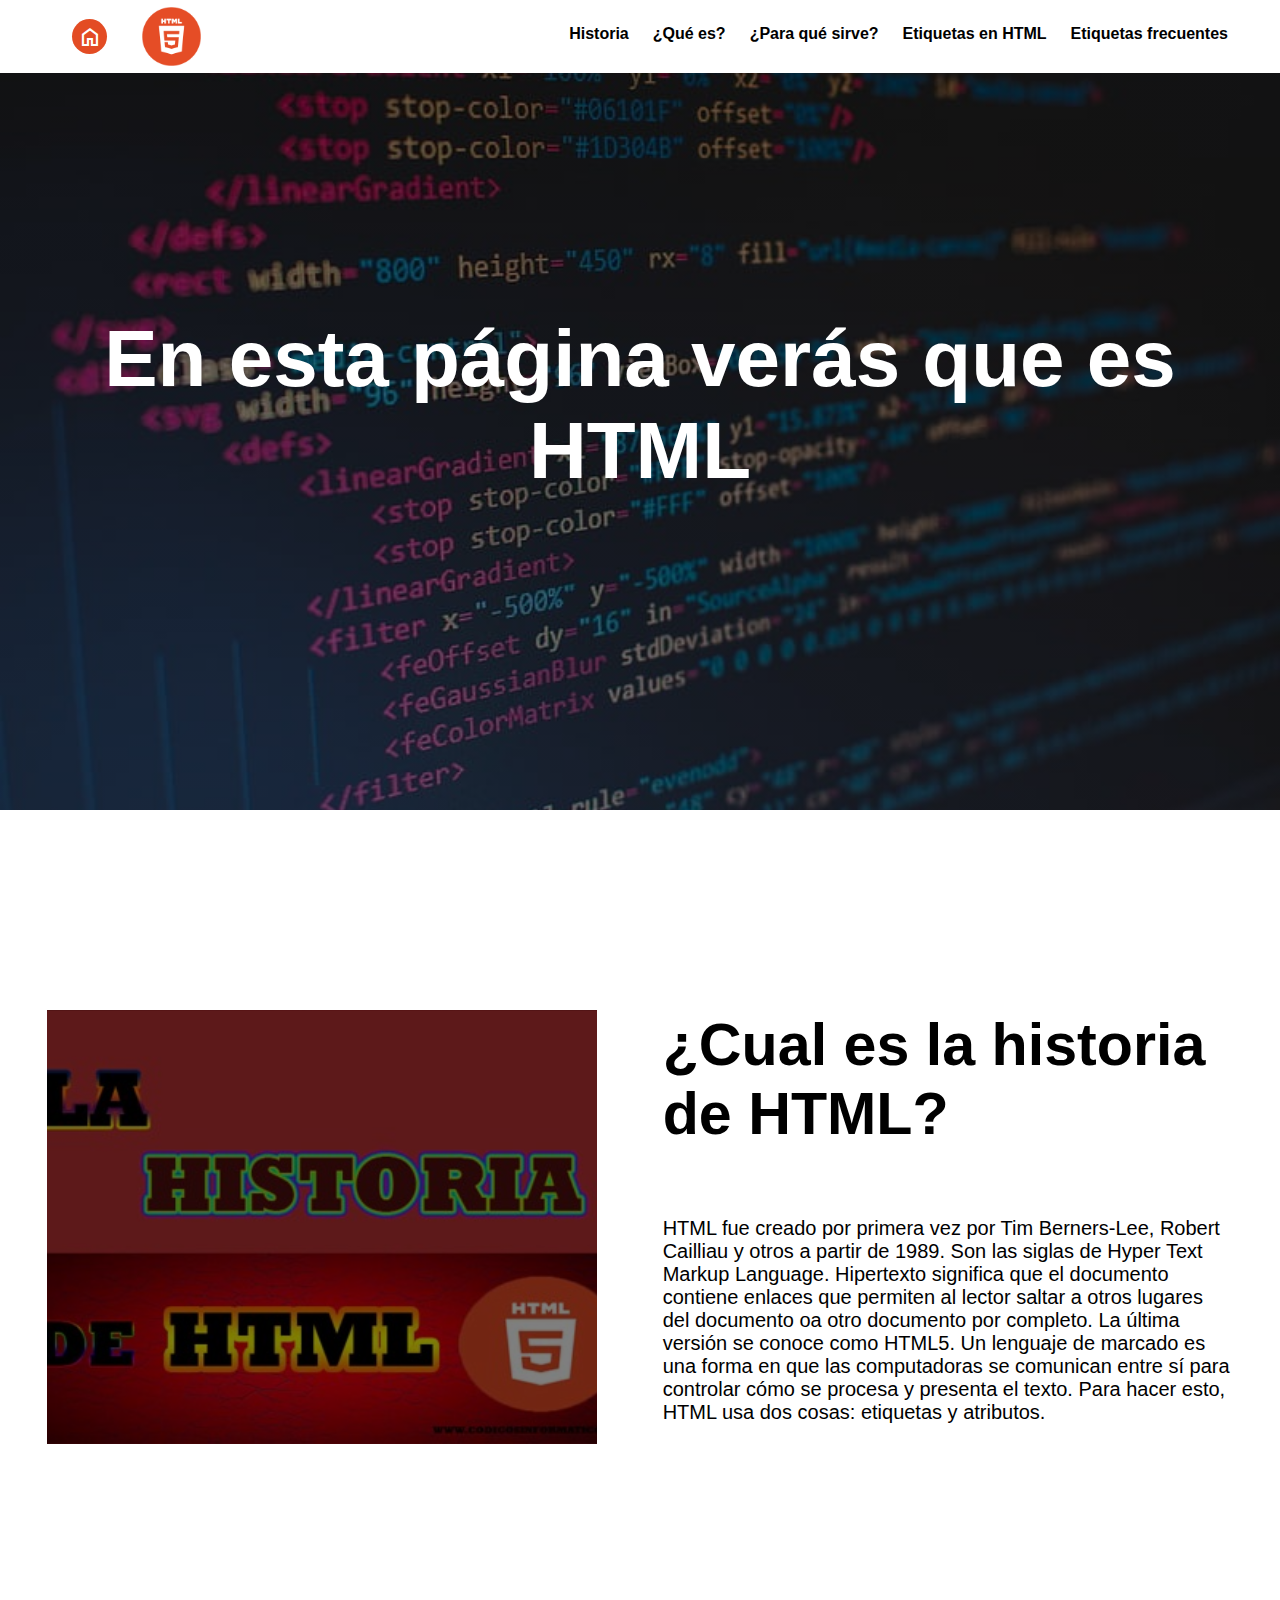
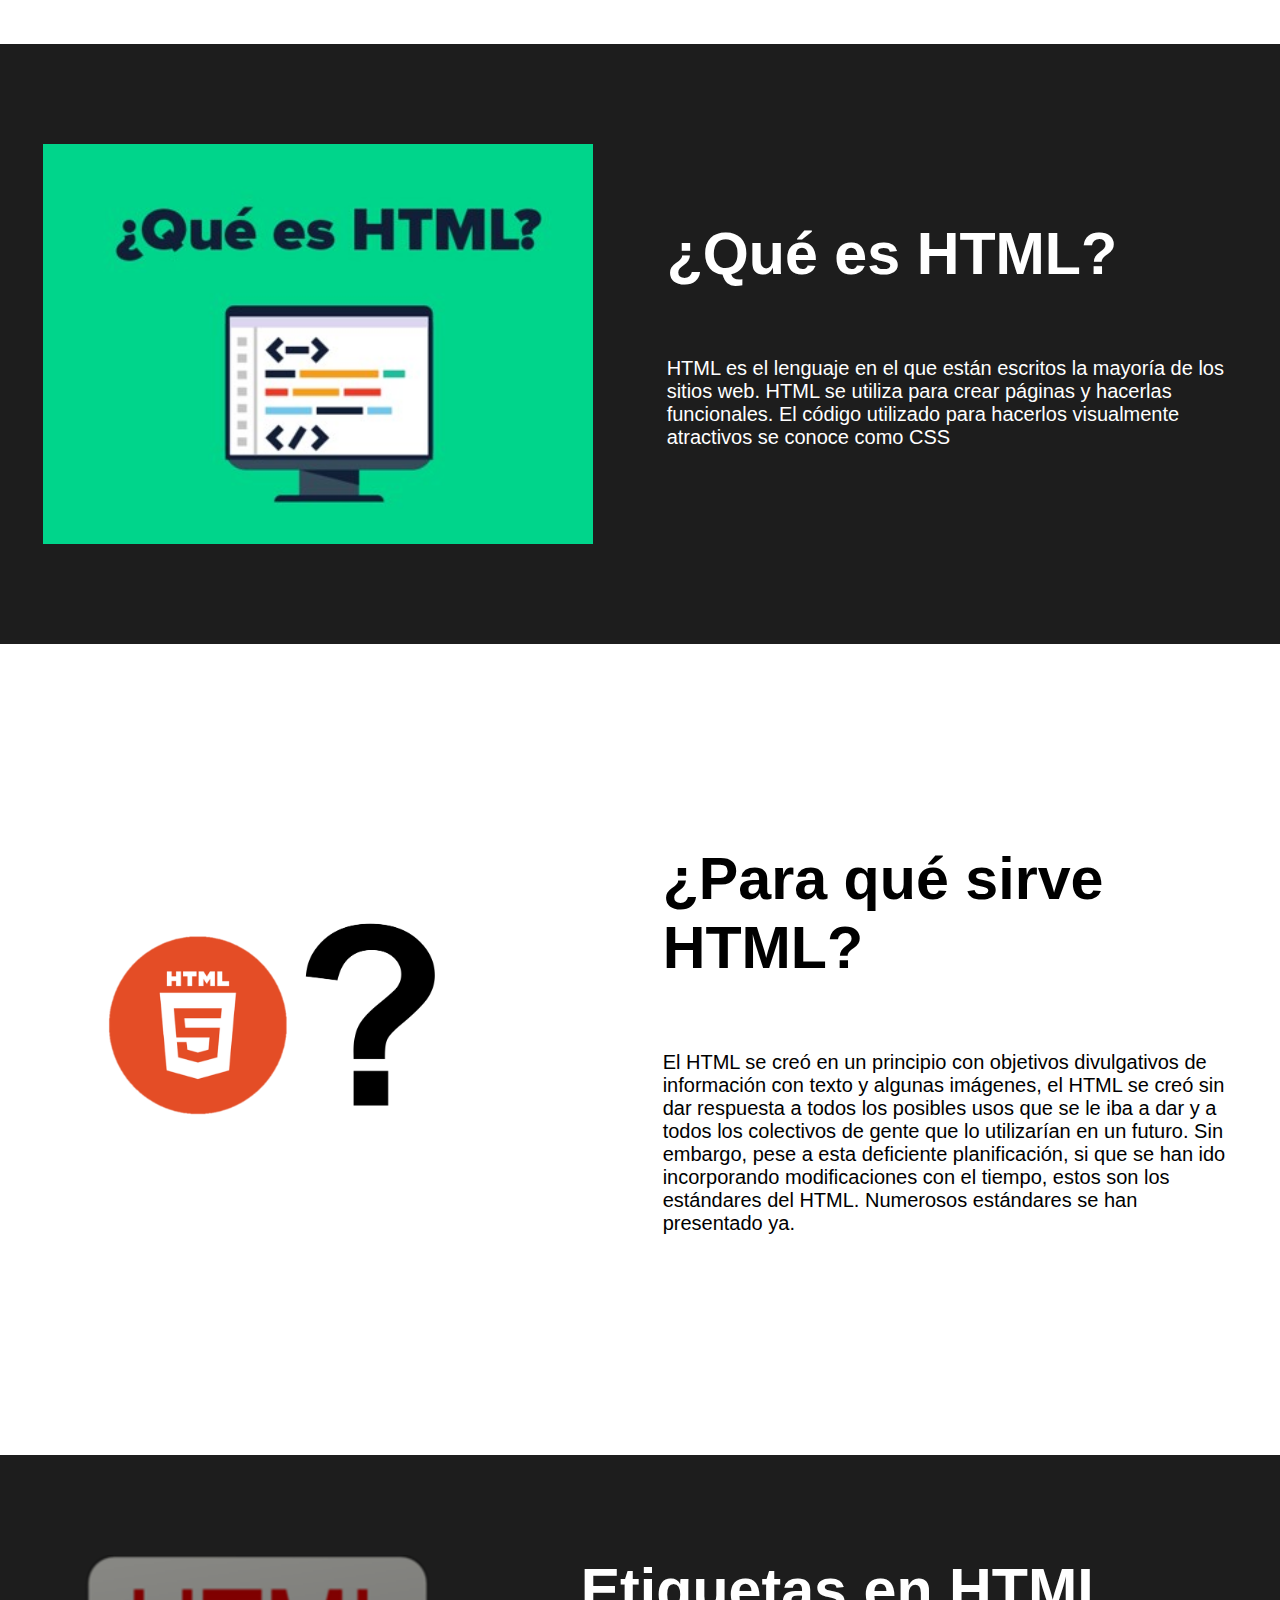
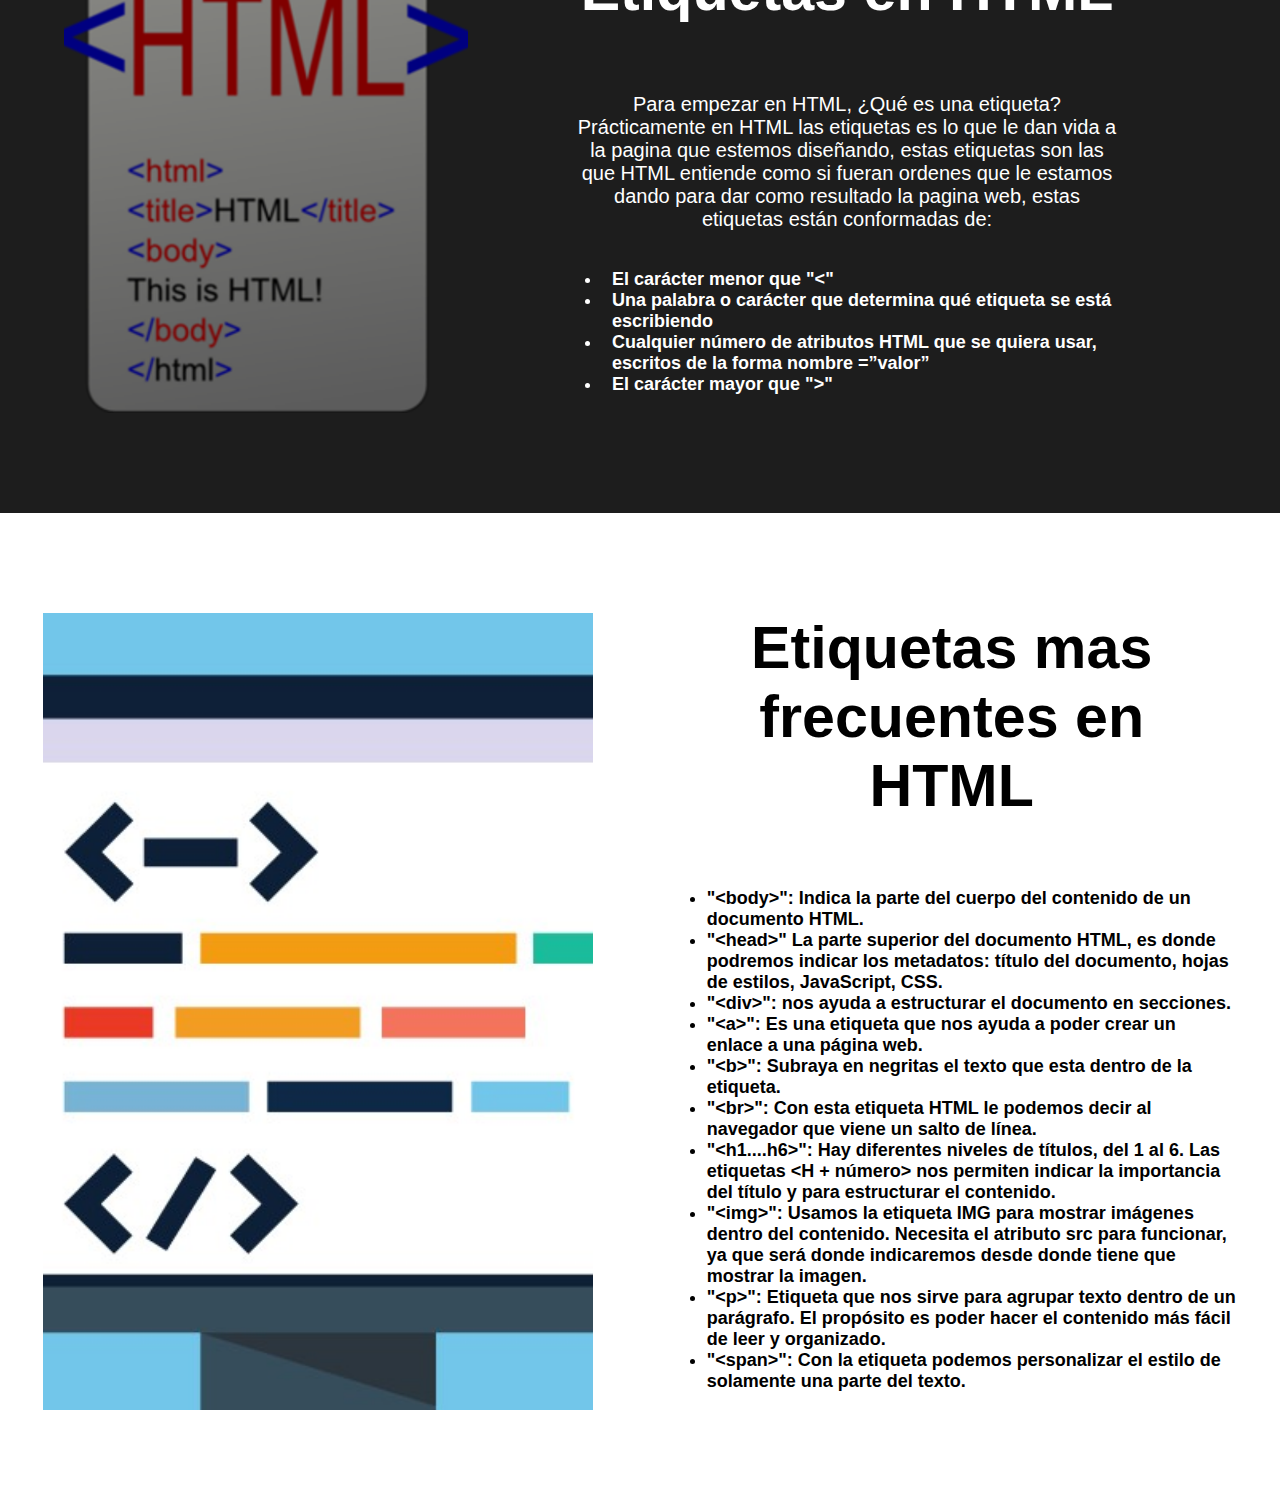
==== paghtml.html @ e71eca7e "1.9" ====
<!DOCTYPE html>
<html lang="en">
<head>

    <title>HTML</title>
    
    <link rel="stylesheet" href="stylehtml.css">
    <meta name="viewport" content="width=device-width, initial-scale=1" />
    <link rel="stylesheet" href="https://fonts.googleapis.com/css2?family=Material+Symbols+Outlined:opsz,wght,FILL,GRAD@48,400,0,0" />
</head>
<body>
    <header>

        <div class="banner">
            <a href="index.html">
                <div class="burguer">
                    <span class="material-symbols-outlined">
                        home
                        </span>
                </div>
            </a>
            <a class="logoHTML" href="#inicio"> 
                <img class = "logoHTML" src = "Images/logoHTML.png" alt ="logoHTML">
            </a>
            <nav>
                
                <a href="#historia">Historia</a>
                <a href="#ques">¿Qué es?</a>
                <a href="#sirve">¿Para qué sirve?</a>
                <a href="#etiqueta">Etiquetas en HTML</a>
                <a href="#frecuentes">Etiquetas frecuentes</a>
            </nav>
        </div>
    </header>


    <section id="inicio">
        <h1>En esta página verás que es <br> HTML </h1>
    </section>


    <section id="historia">
        <div class="containerhistoria">
            
            <div class="img-historia"></div>
            <div class="texto">
                <h2>¿Cual es la historia de HTML?</h2>
                <p>HTML fue creado por primera vez por Tim Berners-Lee, Robert Cailliau y otros a partir de 1989. Son las siglas de Hyper Text Markup Language.

                    Hipertexto significa que el documento contiene enlaces que permiten al lector saltar a otros lugares del documento oa otro documento por completo. La última versión se conoce como HTML5.
                    
                    Un lenguaje de marcado es una forma en que las computadoras se comunican entre sí para controlar cómo se procesa y presenta el texto. Para hacer esto, HTML usa dos cosas: etiquetas y atributos.</p>
            </div>
    </div>
    </section>


    <section id="ques">
        <div class="containerques">
            <div class="img-ques"></div>
            <div class="texto">
                <h2>¿Qué es HTML?</h2>
                <p>HTML es el lenguaje en el que están escritos la mayoría de los sitios web. HTML se utiliza para crear páginas y hacerlas funcionales. El código utilizado para hacerlos visualmente atractivos se conoce como CSS </p>
            </div>
                
        </div>
    </section>

    <section id="sirve">
        <div class="containersirve">

            <div class="img-sirve"></div>
            <div class="texto">

                <h2>¿Para qué sirve HTML?</h2>
                <p>El HTML se creó en un principio con objetivos divulgativos de información con texto y algunas imágenes, el HTML se creó sin dar respuesta a todos los posibles usos que se le iba a dar y a todos los colectivos de gente que lo utilizarían en un futuro. Sin embargo, pese a esta deficiente planificación, si que se han ido incorporando modificaciones con el tiempo, estos son los estándares del HTML. Numerosos estándares se han presentado ya.
                </p>
            </div>
                
        </div>
    </section>


    <section id="etiqueta">
        <div class="containeretiqueta">

            <div class="img-etiqueta"></div>
            <div class="texto">
                <h2>Etiquetas en HTML</h2>
                <p>Para empezar en HTML, ¿Qué es una etiqueta?
                    Prácticamente en HTML las etiquetas es lo que le dan vida a la pagina que estemos diseñando, estas etiquetas son las que HTML entiende como si fueran ordenes que le estamos dando para dar como resultado la pagina web, estas etiquetas están conformadas de:
                    <ul>
                        <li>El carácter menor que "&lt;" </li>
                        <li>Una palabra o carácter que determina qué etiqueta se está escribiendo</li>
                        <li>Cualquier número de atributos HTML que se quiera usar, escritos de la forma nombre =”valor”</li>
                        <li>El carácter mayor que "&gt;"</li>
                    </ul>
                </div>
                </p>
            
        </div>
    </section>
    <section id="frecuentes">
        <div class="containerfrecu">

            <div class="img-frecu"></div>
            <div class="texto">
                <h2>Etiquetas mas frecuentes en HTML</h2>
                <ul>
                    <li>"&lt;body&gt;": Indica la parte del cuerpo del contenido de un documento HTML. </li>
                    <li>"&lt;head&gt;" La parte superior del documento HTML, es donde podremos indicar los metadatos: título del documento, hojas de estilos, JavaScript, CSS. <br></li>
                    <li>"&lt;div&gt;": nos ayuda a estructurar el documento en secciones. <br></li>
                    <li>"&lt;a&gt;": Es una etiqueta que nos ayuda a poder crear un enlace a una página web. <br>
                    </li>
                    <li>"&lt;b&gt;": Subraya en negritas el texto que esta dentro de la etiqueta. <br></li>
                    <li>"&lt;br&gt;": Con esta etiqueta HTML le podemos decir al navegador que viene un salto de línea. <br></li>
                    <li>"&lt;h1....h6&gt;": Hay diferentes niveles de títulos, del 1 al 6. Las etiquetas &lt;H + número&gt; nos permiten indicar la importancia del título y para estructurar el contenido. <br>
                    </li>
                    <li>"&lt;img&gt;": Usamos la etiqueta IMG para mostrar imágenes dentro del contenido. Necesita el atributo src para funcionar, ya que será donde indicaremos desde donde tiene que mostrar la imagen. <br></li>
                    <li>"&lt;p&gt;": Etiqueta que nos sirve para agrupar texto dentro de un parágrafo. El propósito es poder hacer el contenido más fácil de leer y organizado. <br></li>
                    <li>"&lt;span&gt;": Con la etiqueta podemos personalizar el estilo de solamente una parte del texto.
                    <br></li>
                </ul>
            </div>
        </div>
    </section>
</body>
</html>
---- stylehtml.css ----
*{
    box-sizing: border-box;
}


body{
    font-family: 'Roboto', sans-serif;
     margin: 0;
}

h1{ font-size: 3.5em;}
h2{ font-size: 3.7em;}
h3{ font-size: 2em;}
p{ font-size: 1.25em;}

button{
    font-size: 1.5em;
    font-weight: bold;
    padding: 10px  40px;
    border-radius: 10px;
    border: 2px solid rgba(0, 0, 0, 0.5);
    box-shadow: 2px 2px 10px rgba(0, 0, 0, 0.5);
    color: white;
    background-color: rgb(227,76,36);
}

button:hover{
    background-color: rgb(145, 53, 28);;
}
header .logoHTML{
    max-width: 85px;
    max-height: 85px;
    margin: 0;
    cursor: pointer;
}
.banner{
    max-width: 1200px;
    margin: auto;
}

header{
    background-color: rgb(255, 255, 255);
}

header .banner {
    display: flex;
    flex-direction: column;
    align-items: center;
}


header .burguer{
    height: 35px;
    width: 35px;
    border-radius: 50%;
    background-color: rgb(227,76,36);
    margin: 0px 20px;
    align-items: center;
    display: flex;
    justify-content: center;
    cursor: pointer;
    color: white;
}

header nav {
    display: flex;
    flex-direction: column;
    text-align: center;
    padding-bottom: 25px;
}

header a{
    padding: 5px 12px;
    text-decoration: none;
    font-weight: bold;
    color: black;
}

header a:hover{
    color: rgb(227,76,36);
}

#inicio{
    display: flex;
    align-items: center;
    justify-content: center;
    text-align: center;
    flex-direction: column;
    height: 90vh;
    color: white;
    background-image: linear-gradient(
        0deg,
        rgba(0,0,0,0.5),
        rgba(0,0,0,0.5)
    )
    ,url("Images/Inicio.jpg");
    background-repeat: no-repeat;
    background-size: cover;
    background-position: center center;
}

#Inicio h1{
    color: white;
}


#historia .containerhistoria{
    text-align: center;
    padding: 200px 12px;
}

#ques{
    background-color: rgb(29, 29, 29);
    color: white;
}

#ques .containerques{
    text-align: center;
    padding: 100px 0px;
}

#sirve .containersirve{
    text-align: center;
    padding: 200px 12px;
}

#etiqueta{
    background-color: rgb(29, 29, 29);
    color: white;
}

#etiqueta .containeretiqueta{
    text-align: left;
    padding: 100px 0px;
}

#etiqueta p{
    padding: 0px 10px;
    text-align: center;
}

#etiqueta ul li{
    padding: 0px 10px;
    font-size: 18px;
    font-weight: bold;
}

#etiqueta h2{
    padding: 0px 10px;
    text-align: center;
}

#frecuentes{
    background-color: rgb(255, 255, 255);
}

#frecuentes .containerfrecu{
    text-align: left;
    padding: 100px 0px;
}

#frecuentes ul{
    font-size: 20px;
    font-weight: bold;
}
#frecuentes h2{
    padding: 0px 10px;
    text-align: center;
}

/*-----------------------------------------------------------------*/
@media (min-width: 720px){
    header{
        position: fixed;
        width: 100%;
    }
    header .banner{
        flex-direction: row;
        
    }

    header nav{
        justify-content: space-between;
        flex-direction: row;
        padding-inline-start:40px ;
        margin-top: 20px;  
    }

    header .logoHTML{
    margin-right: auto;
    padding: 0 0;
    max-width: 65px;
    max-height: 65px;
    cursor: pointer;
    justify-content: left;
    }
    #inicio h1{
        font-size: 5em;
    }

    #historia .containerhistoria{
        display: flex;
        justify-content: space-evenly;
    }

    #historia .img-historia{
        background-image: linear-gradient(
        0deg,
        rgba(0,0,0,0.5),
        rgba(0,0,0,0.5)
    )
        ,url("Images/Historia.jpg");
        background-size: cover;
        background-position: center center;
        min-height: 400px;
        min-width: 550px;
    }
    #historia .texto{
        width: 50%;
        text-align: initial;
        padding-left: 30px;
        max-width: 600px;
        display: flex;
        justify-content:center ;
        flex-direction: column;
    }

    #historia h2{
        margin-top: 0%;
    }

#ques .containerques{
    display: flex;
    justify-content: space-evenly;
}

#ques .img-ques{
    background-image:url("Images/ques.jpg");
    background-size: cover;
    background-position: center center;
    min-height: 400px;
    min-width: 550px;
    cursor: pointer;
}
#ques .texto{
    width: 50%;
    text-align: initial;
    padding-left: 30px;
    max-width: 600px;
    display: flex;
    justify-content:center ;
    flex-direction: column;
}

#ques h2{
    margin-top: 0%;
}

#sirve .containersirve{
    display: flex;
    justify-content: space-evenly;
}

#sirve .img-sirve{
    background-image:url("Images/sirve.png");
    background-size: cover;
    background-position: center center;
    min-height: 400px;
    min-width: 550px;
    cursor: pointer;
}
#sirve .texto{
    width: 50%;
    text-align: initial;
    padding-left: 30px;
    max-width: 600px;
    display: flex;
    justify-content:center ;
    flex-direction: column;
}

#sirve h2{
    margin-top: 0%;
}

#etiqueta .containeretiqueta{
    display: flex;
    justify-content: space-evenly;
}

#etiqueta .img-etiqueta{
    background-image:url("Images/etiquetaa.png");
    background-size: cover;
    background-position: center center;
    min-height: 454px;
    min-width: 404px;
    cursor: pointer;
}
#etiqueta .texto{
    width: 50%;
    text-align: initial;
    padding-left: 30px;
    max-width: 600px;
    display: flex;
    justify-content:center ;
    flex-direction: column;
}

#etiqueta h2{
    margin-top: 0%;
}

#etiqueta ul{
    font-size: 18px;
    font-weight: bold;
}
/*
-----------------------------------------------------------------
*/
#frecuentes .containerfrecu{
    display: flex;
    justify-content: space-evenly;
}

#frecuentes .img-frecu{
    background-image:url("Images/frecuentes.jpg");
    background-size: cover;
    background-position: center center;
    min-height: 350px;
    min-width: 550px;

}
#frecuentes .texto{
    width: 50%;
    text-align: initial;
    padding-left: 30px;
    max-width: 600px;
    display: flex;
    justify-content:center ;
    flex-direction: column;
}

#frecuentes h2{
    margin-top: 0%;
}

#frecuentes ul{
    font-size: 18px;
    font-weight: bold;
}
}
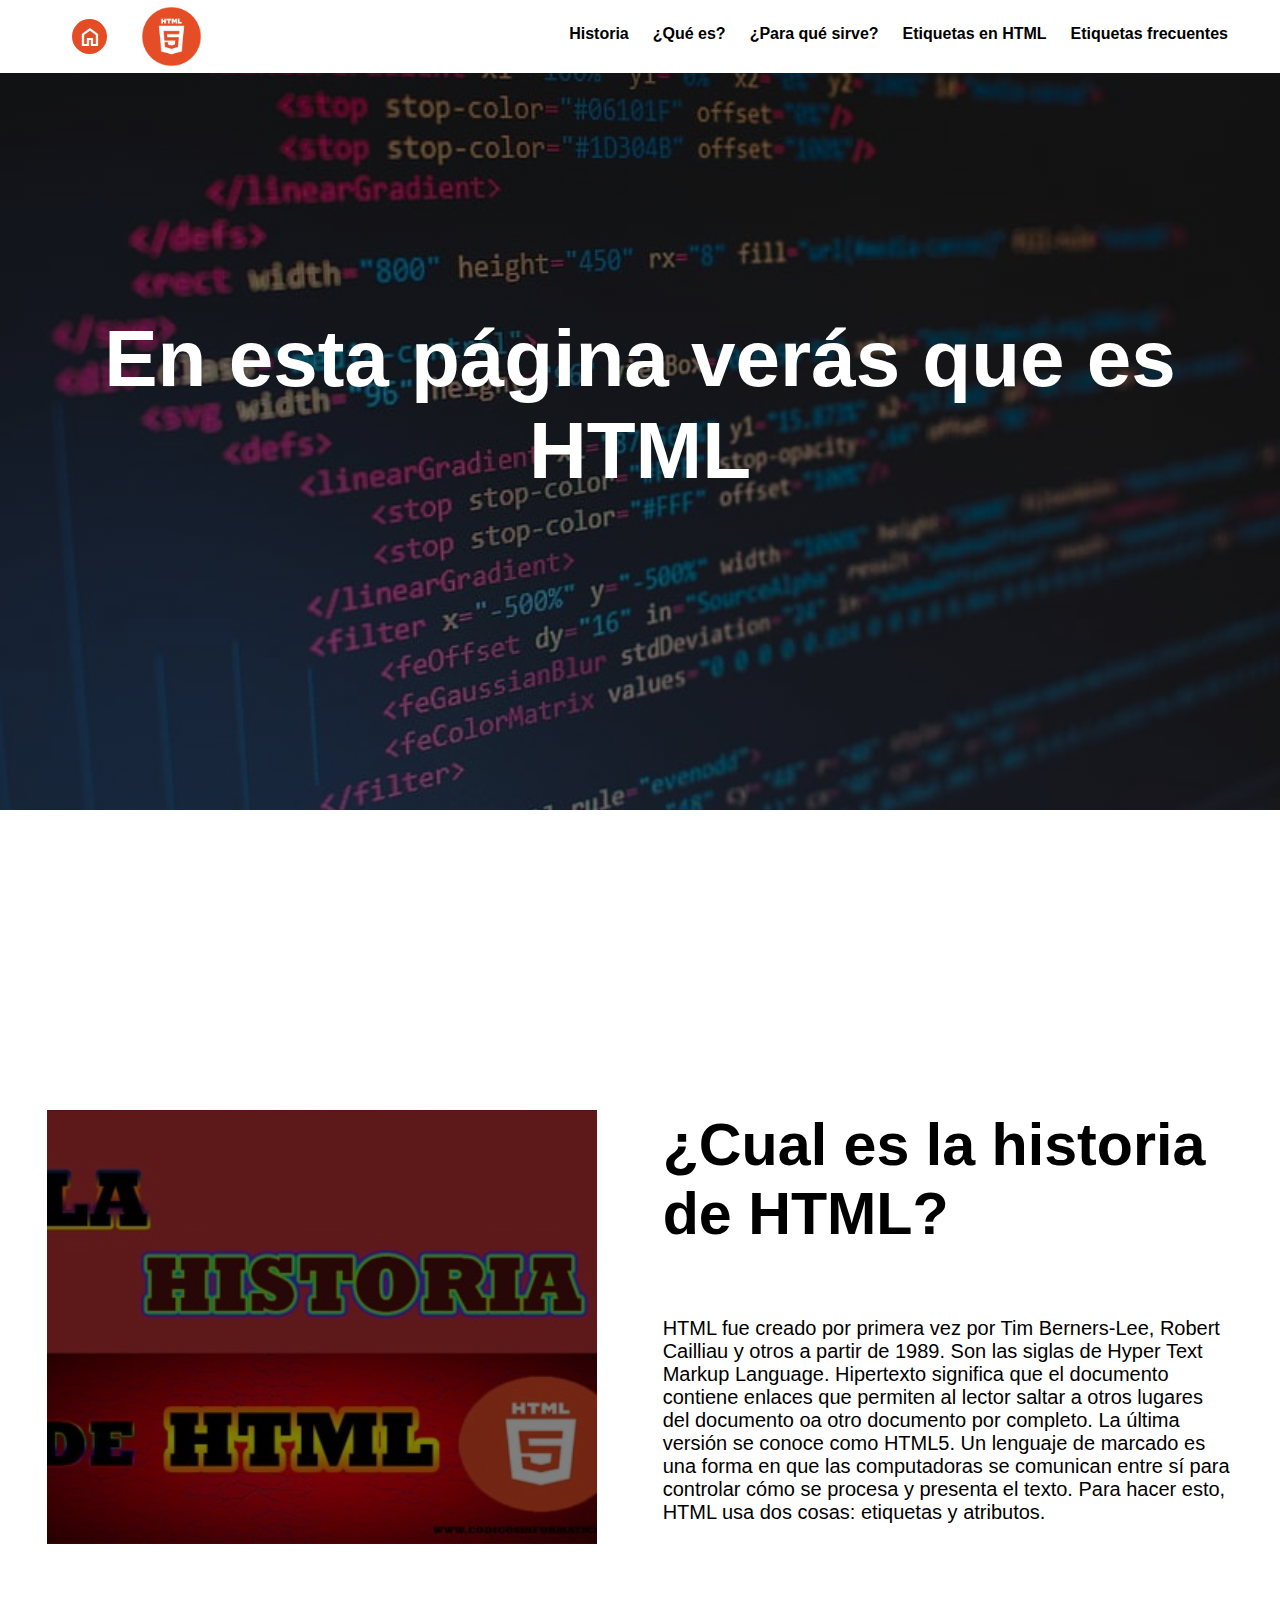
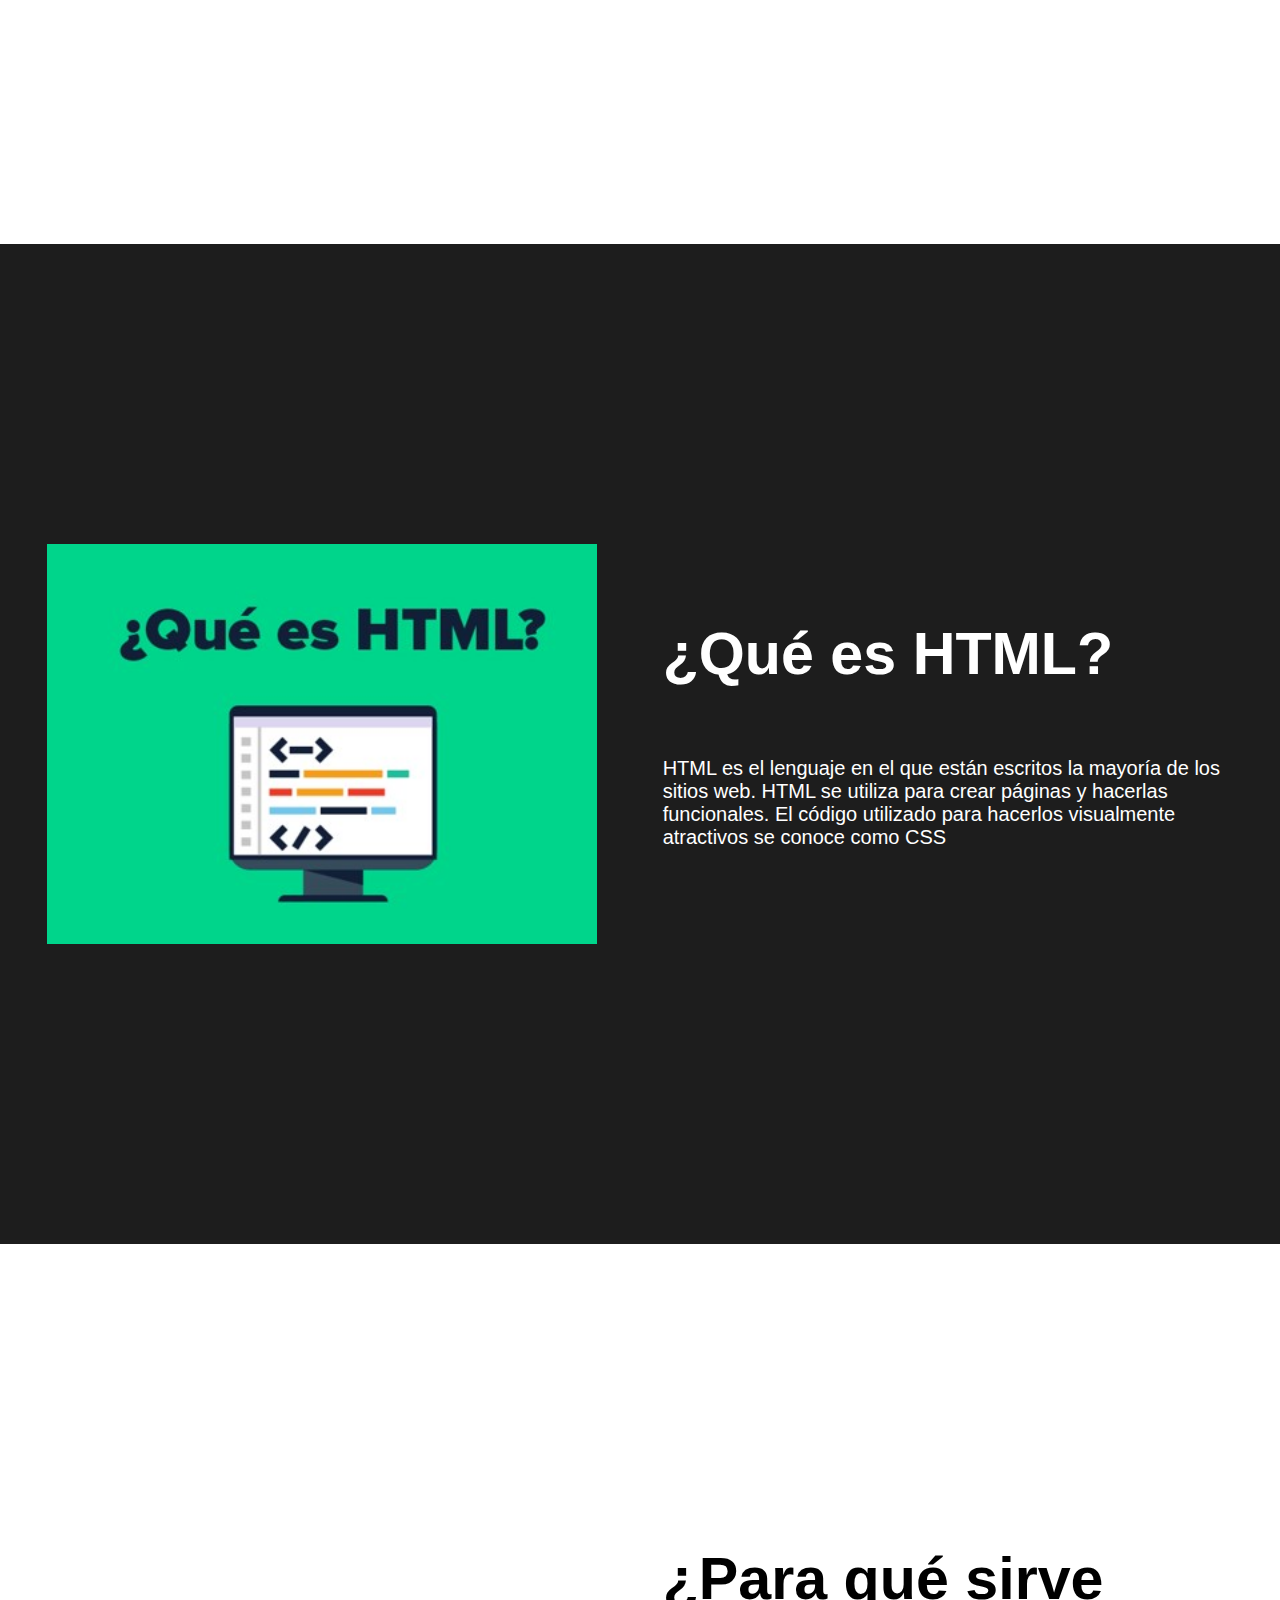
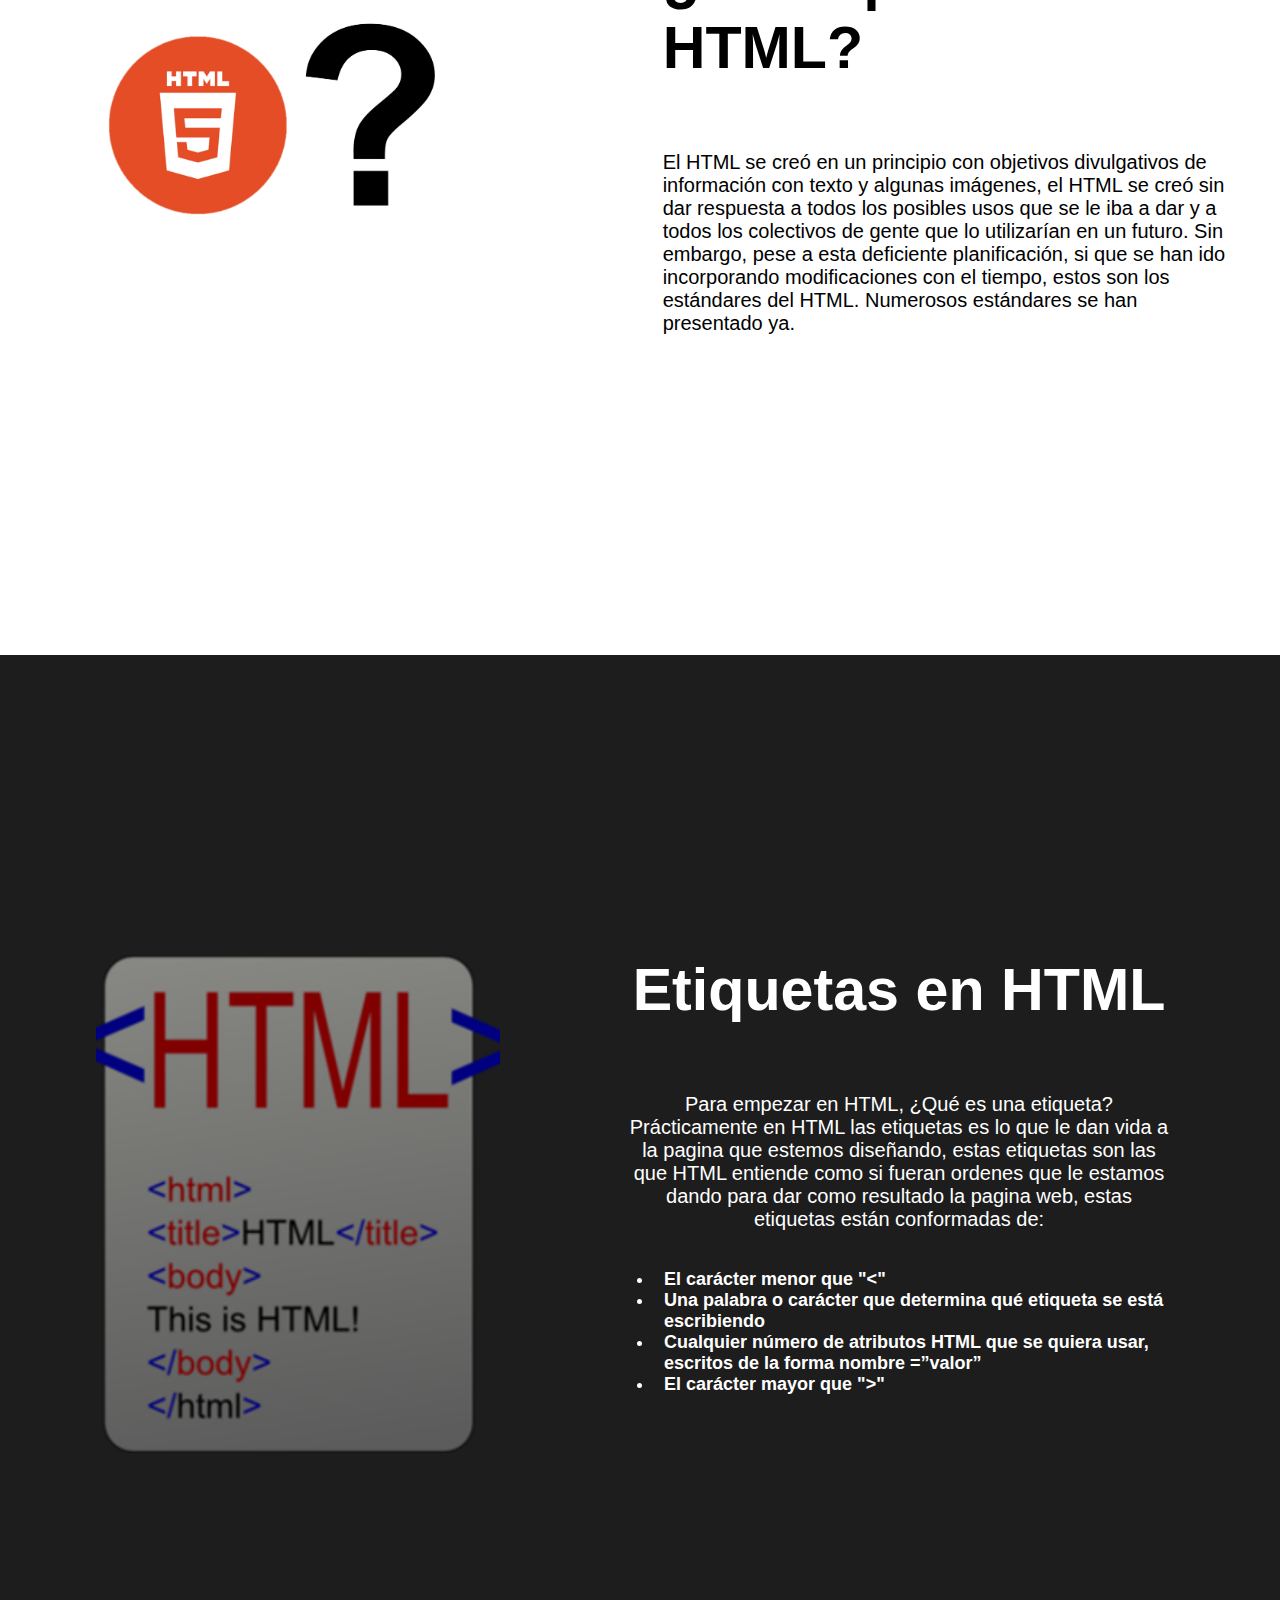
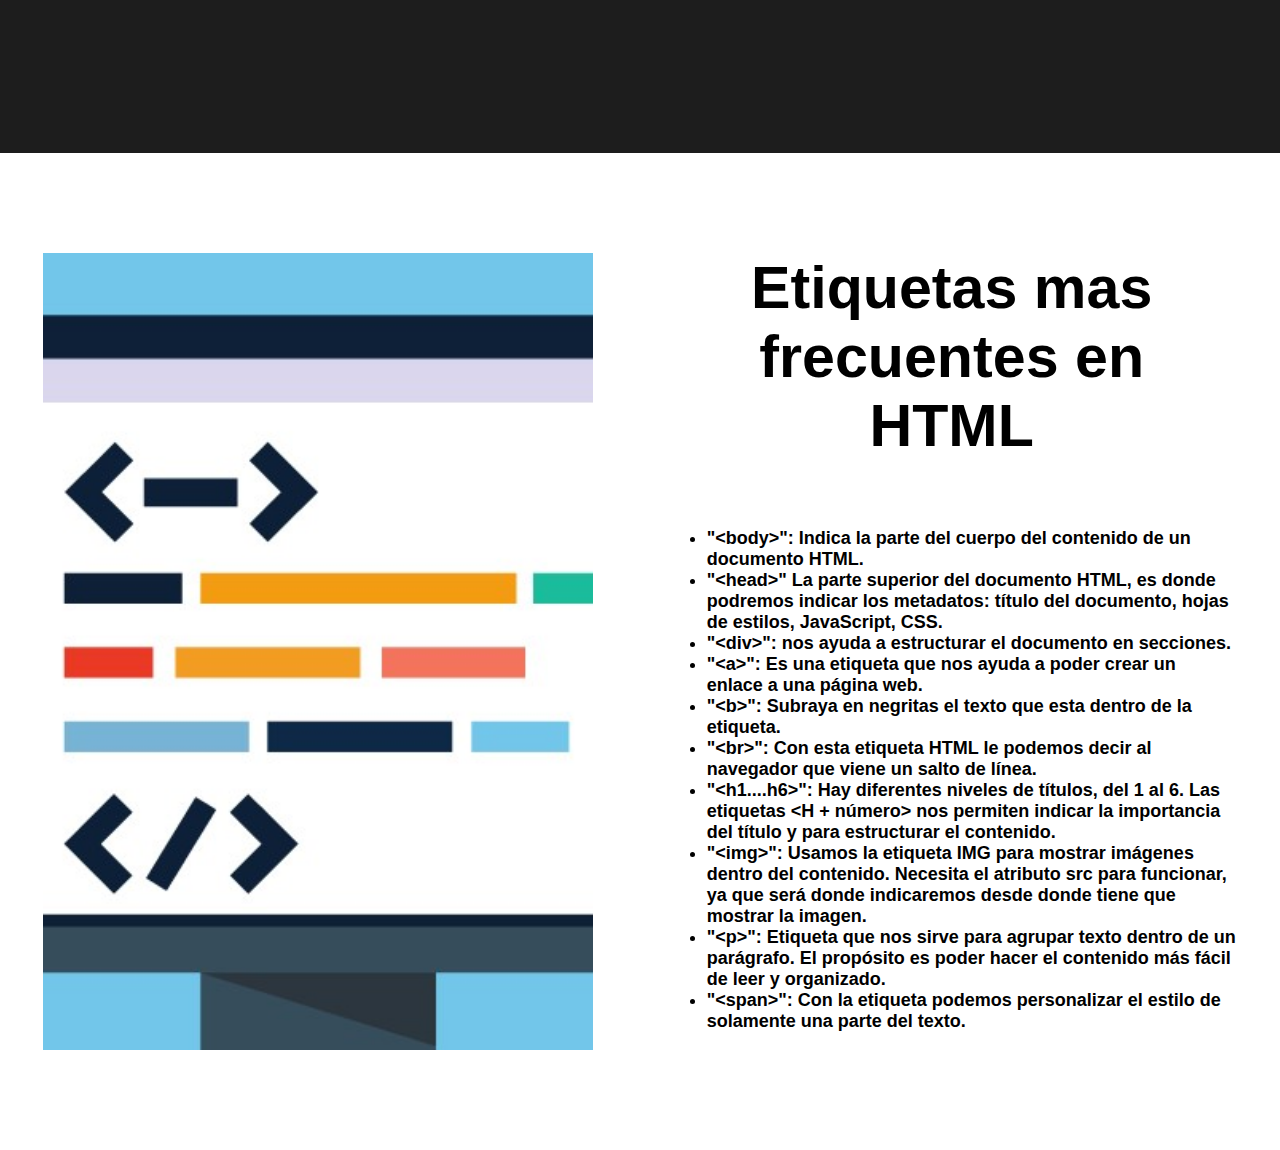
==== commit 591ac6ba: "2.0" ====
--- a/paghtml.html
+++ b/paghtml.html
@@ -1,5 +1,4 @@
 <!DOCTYPE html>
-<html lang="en">
 <head>
 
     <title>HTML</title>
@@ -95,11 +94,13 @@
                         <li>Cualquier número de atributos HTML que se quiera usar, escritos de la forma nombre =”valor”</li>
                         <li>El carácter mayor que "&gt;"</li>
                     </ul>
+                </p>
                 </div>
-                </p>
             
         </div>
     </section>
+
+    
     <section id="frecuentes">
         <div class="containerfrecu">
 
--- a/stylehtml.css
+++ b/stylehtml.css
@@ -13,20 +13,6 @@
 h3{ font-size: 2em;}
 p{ font-size: 1.25em;}
 
-button{
-    font-size: 1.5em;
-    font-weight: bold;
-    padding: 10px  40px;
-    border-radius: 10px;
-    border: 2px solid rgba(0, 0, 0, 0.5);
-    box-shadow: 2px 2px 10px rgba(0, 0, 0, 0.5);
-    color: white;
-    background-color: rgb(227,76,36);
-}
-
-button:hover{
-    background-color: rgb(145, 53, 28);;
-}
 header .logoHTML{
     max-width: 85px;
     max-height: 85px;
@@ -201,6 +187,7 @@
     #historia .containerhistoria{
         display: flex;
         justify-content: space-evenly;
+        padding: 300px 12px;
     }
 
     #historia .img-historia{
@@ -232,6 +219,7 @@
 #ques .containerques{
     display: flex;
     justify-content: space-evenly;
+    padding: 300px 12px;
 }
 
 #ques .img-ques{
@@ -259,6 +247,7 @@
 #sirve .containersirve{
     display: flex;
     justify-content: space-evenly;
+    padding: 300px 12px;
 }
 
 #sirve .img-sirve{
@@ -286,6 +275,7 @@
 #etiqueta .containeretiqueta{
     display: flex;
     justify-content: space-evenly;
+    padding: 300px 12px;
 }
 
 #etiqueta .img-etiqueta{
